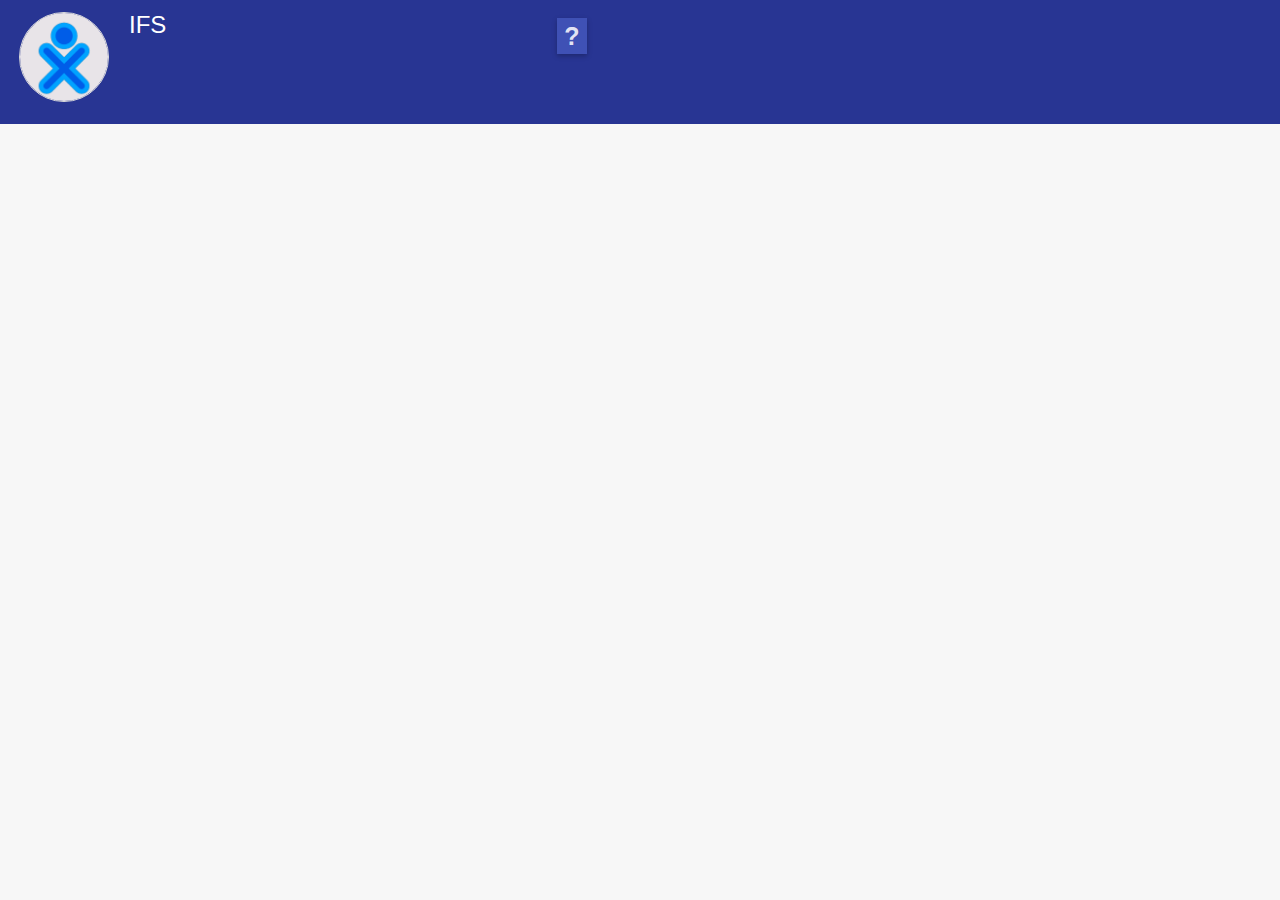
==== edit.html @ 2d03181b "init" ====
<!DOCTYPE html>
<html ng-app="Channel" lang="en" xmlns="http://www.w3.org/1999/xhtml">

<head>

	<!-- CSS -->
		<!-- lib -->
		<link href="assets/lib/core/angular-material/angular-material.css" rel="stylesheet" type="text/css"/>
		<link href="assets/lib/core/bootstrap/css/bootstrap.min.css" rel="stylesheet" type="text/css"/>
		<!-- app -->
		<link href="assets/css/style.css" rel="stylesheet" type="text/css"/>
		<link href="assets/css/style_extra.css" rel="stylesheet" type="text/css"/>
	<!-- /CSS -->

	<!-- HTML5 Shim -->
	<!--[if lt IE 9]>
	<script src="http://html5shim.googlecode.com/svn/trunk/html5.js"></script>
	<![endif]-->
	<!--<base href="/">-->

</head>

<body class="ng-cloak" ng-controller="MainCtrl" ng-init="init()">

	<!-- HEADER -->
	<site-header></site-header>
	<!-- /HEADER -->

	<!-- MAIN -->
	<section class="container edit-item-view" layout="column" 
		ng-controller="ItemsCtrl" ng-if="chJson" ng-init="getItem()">

		<!-- loading -->
		<div layout="column" ng-show="loading" flex>
			<div layout="column" flex="100" style="text-align:center;"><b ng-bind="msg"></b></div>
			<div layout="row" flex="100" layout-align="space-around">
				<md-progress-circular md-mode="indeterminate"></md-progress-circular>
			</div>
		</div>
		<!-- /loading -->

		<!-- edit item section -->
		<md-content class="edit-item-section" edit-item  ng-init="init()" ng-hide="loading" ng-if="item" layout="row" flex>
			<!-- item sidebar -->
			<side-bar></side-bar>
			<!-- /item sidebar -->
			<!-- item main -->
			<section flex="70" layout="column" class="item-main" style="position: relative;" id="item-upload-form" layout-padding>
        		<!-- game interface -->
        		<game-interface ng-if="item.media_type === 'game'"></game-interface>
        		<!-- /game interface -->
        		<!-- video interface -->
        		<video-interface ng-if="item.media_type === 'video'"></video-interface>
        		<!-- /video interface -->
	            <md-button flex="100" style="margin: 16px 0;" class="md-primary md-raised edgePadding pull-right" ng-click="onUpdateItem()">
	            	<label>Update {{item.media_type}}</label>
	            </md-button>
			</section>
			<!-- /item main -->
		</md-content>
		<!-- /edit item section -->

	</section>
	<!-- /MAIN -->

	<!-- JS -->

		<!-- zeronet -->
		<script type="text/javascript" src="assets/lib/core/zeronet/class.js"></script>
		<script type="text/javascript" src="assets/lib/core/zeronet/zeroframe.js"></script>
		<script type="text/javascript" src="assets/lib/core/zeronet/zerochat.js"></script>


		<!-- jquery -->
		<script type="text/javascript" src="assets/lib/core/jquery/jquery.min.js"></script>

		<!-- angular -->
		<script type="text/javascript" src="assets/lib/core/angular/angular.min.js"></script>
	    <script type="text/javascript" src="assets/lib/core/angular/angular-route.min.js"></script>
	    <script type="text/javascript" src="assets/lib/core/angular/angular-animate.min.js"></script>
	    <script type="text/javascript" src="assets/lib/core/angular/angular-aria.min.js"></script>
		<script type="text/javascript" src="assets/lib/core/angular-sanitize/angular-sanitize.min.js"></script>
		<script type="text/javascript" src="assets/lib/core/angular-material/angular-material.min.js"></script>
		<script type="text/javascript" src="assets/lib/core/dropzone/dropzone.js"></script>
		<script type="text/javascript" src="assets/lib/core/moment/moment.js"></script>
		<script type="text/javascript" src="assets/lib/core/angular-moment/angular-moment.min.js"></script>


		<!--uitls -->		
		<script type="text/javascript" src="assets/lib/core/util/dirPagination.js"></script>

		<!-- dosbox -->
		<script type="text/javascript" src="assets/lib/games/js-dos/js-dos.js"></script>

		<!-- jszip -->
		<script type="text/javascript" src="assets/lib/games/jszip/dist/jszip.min.js"></script>
		<script type="text/javascript" src="assets/lib/games/jszip/dist/jszip.utils.js"></script>

		<!-- nesbox -->
		<script src="assets/lib/games/nes/lib/dynamicaudio-min.js" type="text/javascript" charset="utf-8"></script>
	    <script src="assets/lib/games/nes/nes.js" type="text/javascript" charset="utf-8"></script>
	    <script src="assets/lib/games/nes/utils.js" type="text/javascript" charset="utf-8"></script>
	    <script src="assets/lib/games/nes/cpu.js" type="text/javascript" charset="utf-8"></script>
	    <script src="assets/lib/games/nes/keyboard.js" type="text/javascript" charset="utf-8"></script>
	    <script src="assets/lib/games/nes/mappers.js" type="text/javascript" charset="utf-8"></script>
	    <script src="assets/lib/games/nes/papu.js" type="text/javascript" charset="utf-8"></script>
	    <script src="assets/lib/games/nes/ppu.js" type="text/javascript" charset="utf-8"></script>
	    <script src="assets/lib/games/nes/rom.js" type="text/javascript" charset="utf-8"></script>
	    <script src="assets/lib/games/nes/ui.js" type="text/javascript" charset="utf-8"></script>

		<!-- videogular -->
		<script type="text/javascript" src="assets/lib/videos/videogular/videogular.js"></script>
		<script type="text/javascript" src="assets/lib/videos/videogular-controls/vg-controls.js"></script>
		<script type="text/javascript" src="assets/lib/videos/videogular-buffering/vg-buffering.js"></script>
		<script type="text/javascript" src="assets/lib/videos/videogular-overlay-play/vg-overlay-play.js"></script>
		<script type="text/javascript" src="assets/lib/videos/videogular-poster/vg-poster.js"></script>

		<!-- app - core -->
		<script type="text/javascript" src="app/application.js"></script>		
		<script type="text/javascript" src="app/core/controllers/main.ctrl.js"></script>
		<script type="text/javascript" src="app/core/controllers/items.ctrl.js"></script>
		<script type="text/javascript" src="app/core/directives/site-header.directive.js"></script>
		<script type="text/javascript" src="app/core/directives/my-channel.directive.js"></script>
		<script type="text/javascript" src="app/core/directives/side-bar.directive.js"></script>
		<script type="text/javascript" src="app/core/directives/edit-item.directive.js"></script>
		<script type="text/javascript" src="app/core/directives/image-upload.directive.js"></script>
		<script type="text/javascript" src="app/core/directives/dropzone.directive.js"></script>
		<script type="text/javascript" src="app/core/directives/item-form.directive.js"></script>		
		<script type="text/javascript" src="app/core/filters/file-size.filter.js"></script>

		<!-- app - games -->
		<script type="text/javascript" src="app/games/directives/game-interface.directive.js"></script>		
		<script type="text/javascript" src="app/games/directives/dosbox.directive.js"></script>
		<script type="text/javascript" src="app/games/directives/executable-file-input.directive.js"></script>
		<script type="text/javascript" src="app/games/directives/nes-emulator.directive.js"></script>

		<!-- app - videos -->
		<script type="text/javascript" src="app/videos/directives/video-interface.directive.js"></script>
		<script type="text/javascript" src="app/videos/directives/video-player.directive.js"></script>

	<!-- /JS -->  

</body>

</html>
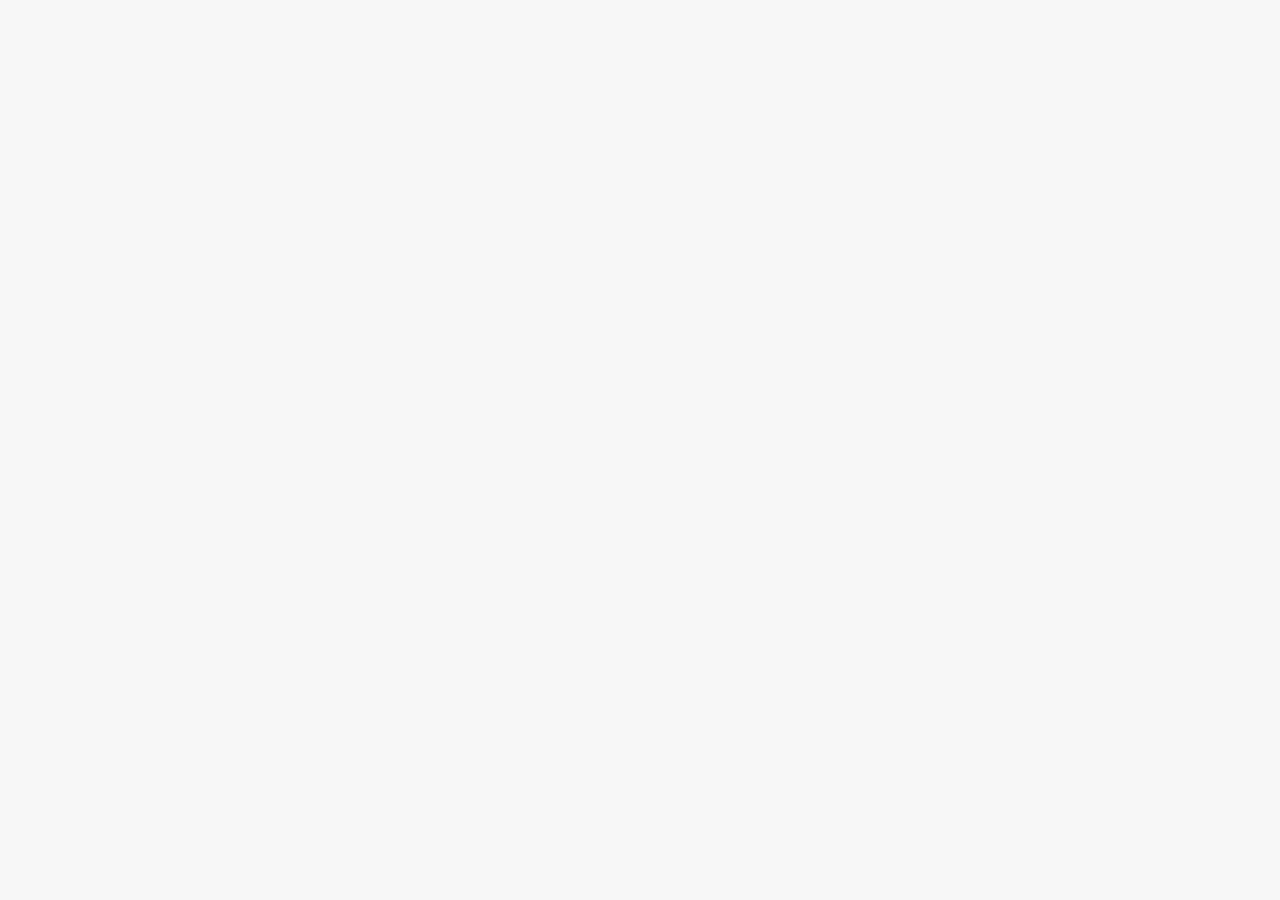
==== commit de9e23c8: "no message" ====
--- a/edit.html
+++ b/edit.html
@@ -85,28 +85,12 @@
 		<script type="text/javascript" src="assets/lib/core/moment/moment.js"></script>
 		<script type="text/javascript" src="assets/lib/core/angular-moment/angular-moment.min.js"></script>
 
-
-		<!--uitls -->		
+		<!--uitls -->
 		<script type="text/javascript" src="assets/lib/core/util/dirPagination.js"></script>
-
-		<!-- dosbox -->
-		<script type="text/javascript" src="assets/lib/games/js-dos/js-dos.js"></script>
 
 		<!-- jszip -->
 		<script type="text/javascript" src="assets/lib/games/jszip/dist/jszip.min.js"></script>
 		<script type="text/javascript" src="assets/lib/games/jszip/dist/jszip.utils.js"></script>
-
-		<!-- nesbox -->
-		<script src="assets/lib/games/nes/lib/dynamicaudio-min.js" type="text/javascript" charset="utf-8"></script>
-	    <script src="assets/lib/games/nes/nes.js" type="text/javascript" charset="utf-8"></script>
-	    <script src="assets/lib/games/nes/utils.js" type="text/javascript" charset="utf-8"></script>
-	    <script src="assets/lib/games/nes/cpu.js" type="text/javascript" charset="utf-8"></script>
-	    <script src="assets/lib/games/nes/keyboard.js" type="text/javascript" charset="utf-8"></script>
-	    <script src="assets/lib/games/nes/mappers.js" type="text/javascript" charset="utf-8"></script>
-	    <script src="assets/lib/games/nes/papu.js" type="text/javascript" charset="utf-8"></script>
-	    <script src="assets/lib/games/nes/ppu.js" type="text/javascript" charset="utf-8"></script>
-	    <script src="assets/lib/games/nes/rom.js" type="text/javascript" charset="utf-8"></script>
-	    <script src="assets/lib/games/nes/ui.js" type="text/javascript" charset="utf-8"></script>
 
 		<!-- videogular -->
 		<script type="text/javascript" src="assets/lib/videos/videogular/videogular.js"></script>
@@ -133,6 +117,7 @@
 		<script type="text/javascript" src="app/games/directives/dosbox.directive.js"></script>
 		<script type="text/javascript" src="app/games/directives/executable-file-input.directive.js"></script>
 		<script type="text/javascript" src="app/games/directives/nes-emulator.directive.js"></script>
+		<script type="text/javascript" src="app/games/directives/atari-emulator.directive.js"></script>
 
 		<!-- app - videos -->
 		<script type="text/javascript" src="app/videos/directives/video-interface.directive.js"></script>
--- a/assets/css/style.css
+++ b/assets/css/style.css
@@ -5,6 +5,9 @@
     More info at: http://lesselements.com
   ---------------------------------------------------*/
 /* MIXINS */
+/* /MIXINS */
+/* COLORS */
+/* /COLORS */
 /** GENERAL **/
 *:focus,
 *:hover {
@@ -118,38 +121,6 @@
 .header {
   padding: 4px;
   min-height: 150px;
-  /*
-		.site-title {
-			float: left;
-			width: 100%;
-
-			h3, div {
-				float: left;
-				width: 100%;
-			}
-
-		    h3 {
-			    clear: both;
-			    margin: 10px 0 0 0;
-			    padding: 0;
-			    float: left;
-
-			    small {
-			    	color:white;
-			    }
-		    }
-
-		    div.sub-title {
-		    	small {
-		    		float: left;
-		    		width: 100%;
-		    		display: block;
-		    		font-size: 12px;
-		    	}
-		    }
-
-		}
-		*/
 }
 .header .how-to-btn button {
   min-width: 30px;
@@ -450,3 +421,657 @@
   max-height: 400px;
   background-color: black;
 }
+/* /VIDEO VIEW */
+/* FILE LIST */
+#file-list #file-search-form span.btn {
+  margin-left: 5px;
+}
+#file-list thead {
+  text-transform: capitalize;
+}
+/* /FILE LIST */
+/* EMULATORS */
+#cpc-emulator-container {
+  text-align: center;
+  /* slider root */
+  /* drag handle */
+  /* input field */
+  /* input field while focused */
+  /* cute little CSS3 selector */
+  /* vertical version */
+}
+#cpc-emulator-container button::-moz-focus-inner,
+#cpc-emulator-container input[type="reset"]::-moz-focus-inner,
+#cpc-emulator-container input[type="button"]::-moz-focus-inner,
+#cpc-emulator-container input[type="submit"]::-moz-focus-inner,
+#cpc-emulator-container input[type="file"] > input[type="button"]::-moz-focus-inner {
+  border: 0;
+  padding: 0;
+  margin: 0;
+}
+@font-face {
+  font-family: guifx2;
+  src: url('Guifx_v2_Transports.woff');
+}
+#cpc-emulator-container .guifx2 {
+  font-family: guifx2;
+}
+#cpc-emulator-container .scrollbar-up,
+#cpc-emulator-container .scrollbar-down {
+  font-family: guifx2;
+  line-height: 12px;
+}
+#cpc-emulator-container img {
+  vertical-align: top;
+}
+#cpc-emulator-container ul {
+  margin: 0;
+  padding: 0;
+}
+#cpc-emulator-container a {
+  outline: medium none;
+  text-decoration: none;
+}
+#cpc-emulator-container a:hover {
+  text-decoration: underline;
+}
+#cpc-emulator-container button {
+  height: 26px;
+}
+#cpc-emulator-container .button-size1 {
+  padding: 3px 7px;
+  margin: 0px 3px;
+}
+#cpc-emulator-container .button-size2 {
+  font-size: 12px;
+  padding: 3px 5px;
+  min-width: 11px;
+}
+#cpc-emulator-container .button,
+#cpc-emulator-container .disabled-button,
+#cpc-emulator-container .toggled-button {
+  display: inline-block;
+  cursor: default;
+  background-color: #aaa;
+  border-radius: 3px;
+  vertical-align: middle;
+  line-height: 16px;
+  -moz-user-select: none;
+  -webkit-user-select: none;
+  -ms-user-select: none;
+}
+#cpc-emulator-container .button {
+  border: 1px solid #777;
+  background: linear-gradient(to bottom, rgba(255, 255, 255, 0.9), rgba(255, 255, 255, 0.4)) #aaaaaa;
+}
+#cpc-emulator-container .button:hover {
+  border: 1px solid #48c;
+  background-color: #6bd;
+}
+#cpc-emulator-container .button:active,
+#cpc-emulator-container .toggled-button {
+  border: 1px solid #368;
+  background-color: #48a;
+  box-shadow: inset 0px 1px 1px gray;
+}
+#cpc-emulator-container .disabled-button {
+  border: 1px solid #bbb;
+  background: #f4f4f4;
+  color: #666;
+}
+#cpc-emulator-container #tape-record.button {
+  color: darkred;
+}
+#cpc-emulator-container #snapshot {
+  vertical-align: middle;
+  margin: 0px 3px;
+}
+#cpc-emulator-container .tape-button {
+  margin-right: -2px;
+  width: 24px;
+}
+#cpc-emulator-container #tape-counter {
+  display: inline-block;
+  width: 24px;
+  line-height: 16px;
+  vertical-align: middle;
+  font-family: monospace;
+  font-weight: bold;
+  border: 1px solid #bbb;
+  background-color: #fff;
+  padding: 2px 2px 0px 2px;
+  margin: 0px 3px 0px 0px;
+  color: dimgray;
+}
+#cpc-emulator-container .main-panel {
+  font-family: arial, helvetica, sans-serif;
+  font-size: 13px;
+}
+#cpc-emulator-container .control-panel {
+  padding-top: 2px;
+  padding-bottom: 2px;
+}
+#cpc-emulator-container #option-panel {
+  width: 510px;
+  height: 414px;
+  left: 50%;
+  top: 50%;
+  margin-left: -255px;
+  margin-top: -207px;
+  position: absolute;
+  background-color: white;
+  padding: 12px;
+  border: 4px solid #048;
+  border-radius: 16px;
+  -moz-box-sizing: border-box;
+  -webkit-box-sizing: border-box;
+  box-sizing: border-box;
+}
+#cpc-emulator-container #option-panel-overlay {
+  width: 100%;
+  height: 100%;
+  background-color: gray;
+  position: absolute;
+  opacity: 0.6;
+}
+#cpc-emulator-container #option-panel-header {
+  border-bottom: 2px solid #ccc;
+  color: #048;
+  font-size: 22px;
+  font-weight: bold;
+  padding-bottom: 8px;
+  margin-bottom: 12px;
+}
+#cpc-emulator-container #settings-close {
+  color: #048;
+  float: right;
+  font-size: 28px;
+  font-weight: bold;
+  line-height: 18px;
+  cursor: default;
+  -moz-user-select: none;
+  -webkit-user-select: none;
+  -ms-user-select: none;
+}
+#cpc-emulator-container #settings-close:hover {
+  color: #b00;
+}
+#cpc-emulator-container #settings-close:active {
+  color: #600;
+}
+#cpc-emulator-container #option-panel-content {
+  text-align: left;
+  margin-left: 16px;
+}
+#cpc-emulator-container .option-heading {
+  font-size: 16px;
+  font-weight: bold;
+}
+#cpc-emulator-container .option-name {
+  font-size: 14px;
+}
+#cpc-emulator-container .option-flag {
+  width: 38px;
+  height: 26px;
+}
+#cpc-emulator-container .option-comment {
+  color: #555;
+}
+#cpc-emulator-container .option-list {
+  margin: 0 0 4px 14px;
+}
+#cpc-emulator-container .option-list input {
+  vertical-align: middle;
+}
+#cpc-emulator-container .option-label {
+  margin-left: -5px;
+  margin-right: 11px;
+  -moz-user-select: none;
+  -webkit-user-select: none;
+  -ms-user-select: none;
+}
+#cpc-emulator-container #status {
+  color: #333;
+  height: 16px;
+}
+#cpc-emulator-container .error-output {
+  border-top: 2px dotted red;
+  border-bottom: 2px dotted red;
+  background-color: #f99;
+  margin-bottom: 4px;
+  padding: 2px;
+  font-weight: bold;
+}
+#cpc-emulator-container .log-output {
+  border-top: 2px dotted #992;
+  border-bottom: 2px dotted #992;
+  padding: 2px;
+  background-color: #ff3;
+  margin-bottom: 2px;
+}
+#cpc-emulator-container #screen,
+#cpc-emulator-container #logo {
+  position: absolute;
+  left: 0;
+  top: 0;
+}
+#cpc-emulator-container #logo {
+  border: 1px solid #ccc;
+  background-color: white;
+  background-image: url("../img/cpc464_logo.png");
+  background-size: 100%;
+  background-position: center;
+  background-repeat: no-repeat;
+}
+#cpc-emulator-container #screen,
+#cpc-emulator-container #logo {
+  width: 100%;
+  height: 100%;
+  -moz-box-sizing: border-box;
+  -webkit-box-sizing: border-box;
+  box-sizing: border-box;
+}
+#cpc-emulator-container #screen-placeholder {
+  width: 100%;
+  height: 544px;
+}
+#cpc-emulator-container #screen-placeholder {
+  display: inline-block;
+  position: relative;
+}
+#cpc-emulator-container .reg {
+  color: green;
+}
+#cpc-emulator-container .int {
+  color: black;
+}
+#cpc-emulator-container .cond {
+  color: purple;
+}
+#cpc-emulator-container #checkbox-debugger {
+  margin-left: 12px;
+}
+#cpc-emulator-container #debugger-gui {
+  font-family: 'Bitstream Vera Sans Mono', 'Lucida Console', 'droid_monospace', monospace;
+  display: inline-block;
+  width: 850px;
+}
+#cpc-emulator-container #debugger-leftcol {
+  width: 310px;
+  float: left;
+}
+#cpc-emulator-container #debugger-rightcol {
+  width: 540px;
+  float: left;
+}
+#cpc-emulator-container .debugger-portlet {
+  font-size: 9pt;
+  display: inline-block;
+  border: 1px solid black;
+  margin: 6px 0px;
+  background: white;
+  color: darkblue;
+}
+#cpc-emulator-container .border-spaced {
+  border-spacing: 2px;
+}
+#cpc-emulator-container .dasm-table {
+  display: table-cell;
+  vertical-align: top;
+  text-align: left;
+}
+#cpc-emulator-container .dasm-theader {
+  background-color: #ddf;
+  border-bottom: 1px solid black;
+}
+#cpc-emulator-container .debugger-caption {
+  text-align: center;
+  font-weight: bold;
+  border-bottom: 1px solid black;
+  background-color: #d8d8d8;
+  color: black;
+}
+#cpc-emulator-container .dasm-theader div {
+  color: black;
+  font-weight: normal;
+}
+#cpc-emulator-container .dasm-tbody {
+  display: table-cell;
+}
+#cpc-emulator-container .dasm-pc {
+  background: lightblue;
+}
+#cpc-emulator-container .dasm-theader,
+#cpc-emulator-container .dasm-row,
+#cpc-emulator-container .mem-row {
+  line-height: 14px;
+}
+#cpc-emulator-container .dasm-cell {
+  display: table-cell;
+  vertical-align: middle;
+  text-align: center;
+  padding: 1px;
+}
+#cpc-emulator-container .dasm-row-label {
+  text-align: right;
+  width: 50px;
+}
+#cpc-emulator-container .dasm-cpu-label {
+  text-align: left;
+  color: darkblue;
+  margin-left: 3px;
+}
+#cpc-emulator-container .scrollbar {
+  display: table-cell;
+  width: 13px;
+  background-color: #d8d8d8;
+  text-align: center;
+  cursor: default;
+}
+#cpc-emulator-container .scrollbar-drag {
+  border: 1px solid #888;
+  height: 24px;
+  background-color: #eee;
+  position: relative;
+}
+#cpc-emulator-container .scrollbar-up,
+#cpc-emulator-container .scrollbar-down {
+  height: 15px;
+  background-color: #eee;
+  border: 1px solid #888;
+}
+#cpc-emulator-container #dasm-scrollbar-drag-container {
+  height: 415px;
+}
+#cpc-emulator-container #mem-scrollbar-drag-container {
+  height: 192px;
+}
+#cpc-emulator-container .addr {
+  display: table-cell;
+  width: 4em;
+  border-right: 1px solid lightgray;
+  padding-left: 2px;
+  color: black;
+}
+#cpc-emulator-container .data {
+  display: table-cell;
+  width: 5em;
+  border-right: 1px solid lightgray;
+  padding-left: 2px;
+  color: #666;
+}
+#cpc-emulator-container .dasm {
+  display: table-cell;
+  width: 10em;
+  color: mediumblue;
+  border-right: 1px solid lightgray;
+  padding-left: 2px;
+}
+#cpc-emulator-container .tstates {
+  display: table-cell;
+  width: 4em;
+  padding-left: 2px;
+}
+#cpc-emulator-container .mem-hexa {
+  display: table-cell;
+  width: 330px;
+  border-right: 1px solid lightgray;
+  padding-left: 2px;
+}
+#cpc-emulator-container .mem-ascii {
+  display: table-cell;
+  width: 10em;
+  padding-left: 2px;
+  color: green;
+}
+#cpc-emulator-container .mem-byte {
+  display: table-cell;
+  padding-left: 3px;
+  padding-right: 3px;
+}
+#cpc-emulator-container .dasm-flags {
+  width: 5em;
+  border: 1px solid grey;
+  color: black;
+}
+#cpc-emulator-container .dasm-word {
+  width: 33px;
+  border: 1px solid grey;
+  color: black;
+}
+#cpc-emulator-container .dasm-digit {
+  width: 11px;
+  border: 1px solid grey;
+  margin-left: 4px;
+  color: black;
+}
+#cpc-emulator-container .dasm-byte {
+  width: 17px;
+  border: 1px solid grey;
+  color: black;
+}
+#cpc-emulator-container .dasm-word-label {
+  width: 33px;
+  height: 12px;
+}
+#cpc-emulator-container .dasm-byte-label {
+  width: 19px;
+  height: 12px;
+}
+#cpc-emulator-container .dasm-color {
+  display: table-cell;
+  width: 17px;
+  border: 1px solid grey;
+  color: black;
+}
+#cpc-emulator-container .dasm-selected {
+  box-shadow: 0px 0px 2px 2px orange;
+}
+#cpc-emulator-container a,
+#cpc-emulator-container a:visited {
+  color: #048;
+}
+#cpc-emulator-container .nfo {
+  font-family: arial, helvetica, sans-serif;
+  font-size: 9pt;
+  padding: 7px 14px;
+  margin-top: 7px;
+  border: 1px solid #bbb;
+  background: #eee;
+  display: inline-block;
+}
+#cpc-emulator-container .check {
+  vertical-align: middle;
+}
+#cpc-emulator-container .check-label {
+  font-size: 12px;
+}
+#cpc-emulator-container #checkbox-fullscreen,
+#cpc-emulator-container #checkbox-settings,
+#cpc-emulator-container #checkbox-joystick,
+#cpc-emulator-container #checkbox-sound {
+  vertical-align: middle;
+  display: inline-block;
+  margin: 0px 2px;
+  background-image: url("../img/cpcbox-sprites.png");
+  height: 26px;
+  width: 26px;
+  border: 1px solid transparent;
+  -moz-user-select: none;
+  -webkit-user-select: none;
+  -ms-user-select: none;
+}
+#cpc-emulator-container #checkbox-fullscreen {
+  background-position: 0px -144px;
+}
+#cpc-emulator-container #checkbox-settings {
+  background-position: 0px -216px;
+}
+#cpc-emulator-container #checkbox-joystick {
+  background-position: 0px -36px;
+}
+#cpc-emulator-container #checkbox-sound {
+  background-position: 0px -72px;
+}
+#cpc-emulator-container #checkbox-fullscreen:hover,
+#cpc-emulator-container #checkbox-settings:hover,
+#cpc-emulator-container #checkbox-joystick:hover,
+#cpc-emulator-container #checkbox-sound:hover {
+  background-color: #def;
+  border: 1px solid #9cf;
+}
+#cpc-emulator-container #checkbox-fullscreen:active,
+#cpc-emulator-container #checkbox-settings:active,
+#cpc-emulator-container #checkbox-joystick:active,
+#cpc-emulator-container #checkbox-sound:active {
+  background-color: #bdf;
+  border: 1px solid #7bf;
+}
+#cpc-emulator-container fieldset {
+  display: inline-block;
+  margin: 3px 4px 0px 4px;
+  padding: 1px 7px 8px 7px;
+  background-color: #eee;
+  height: 37px;
+}
+#cpc-emulator-container .led {
+  border: 1px solid darkgray;
+  background-color: #400;
+  display: inline-block;
+  vertical-align: middle;
+  width: 12px;
+  height: 6px;
+}
+#cpc-emulator-container #drivea-filename,
+#cpc-emulator-container #driveb-filename,
+#cpc-emulator-container #tape-filename,
+#cpc-emulator-container #cart-filename {
+  display: inline-block;
+  vertical-align: middle;
+  border: 1px solid #bbb;
+  background-color: white;
+  text-align: left;
+  color: dimgray;
+  padding: 2px 3px 0px 3px;
+  margin: 0px 3px;
+  white-space: nowrap;
+  line-height: 16px;
+  overflow: hidden;
+}
+#cpc-emulator-container #drivea-filename,
+#cpc-emulator-container #driveb-filename,
+#cpc-emulator-container #cart-filename {
+  min-width: 170px;
+  max-width: 640px;
+}
+#cpc-emulator-container #tape-filename {
+  min-width: 140px;
+  max-width: 506px;
+}
+#cpc-emulator-container #drivea-zipselect,
+#cpc-emulator-container #driveb-zipselect,
+#cpc-emulator-container #tape-zipselect,
+#cpc-emulator-container #cart-zipselect {
+  vertical-align: middle;
+  min-width: 170px;
+  margin: 0px 3px;
+}
+#cpc-emulator-container #drivea-sideselect,
+#cpc-emulator-container #driveb-sideselect,
+#cpc-emulator-container #tape-sideselect,
+#cpc-emulator-container #cart-sideselect {
+  color: dimgray;
+}
+#cpc-emulator-container #drivea-eject,
+#cpc-emulator-container #driveb-eject,
+#cpc-emulator-container #tape-eject,
+#cpc-emulator-container #cart-eject {
+  margin-left: 5px;
+}
+#cpc-emulator-container legend {
+  text-align: left;
+}
+#cpc-emulator-container label {
+  vertical-align: middle;
+  display: inline-block;
+}
+#cpc-emulator-container .regcheck-input {
+  margin: 0;
+  vertical-align: middle;
+}
+#cpc-emulator-container #drivea-input,
+#cpc-emulator-container #driveb-input,
+#cpc-emulator-container #tape-input,
+#cpc-emulator-container #cart-input {
+  position: absolute;
+  top: -100px;
+}
+#cpc-emulator-container .slider {
+  background: url("../img/volume-slider.png") no-repeat 0 -5px;
+  width: 64px;
+  height: 5px;
+  cursor: pointer;
+  position: relative;
+  display: inline-block;
+}
+#cpc-emulator-container .progress {
+  background-color: #555;
+  height: 2px;
+  bottom: 2px;
+  position: absolute;
+  width: 0;
+}
+#cpc-emulator-container .handle {
+  background: transparent url("../img/volume-slider.png") no-repeat scroll -67px 0;
+  height: 13px;
+  position: absolute;
+  top: -5px;
+  width: 12px;
+}
+#cpc-emulator-container .range {
+  font-size: 10px;
+  border: 0;
+  background: none;
+  width: 30px;
+  margin: -5px 0 10px 0;
+  float: left;
+  color: #fff;
+  text-align: center;
+  -moz-border-radius: 2px;
+  -webkit-border-radius: 2px;
+}
+#cpc-emulator-container .range:focus {
+  background-color: #000;
+}
+#cpc-emulator-container .range[readonly]:focus {
+  background-color: transparent;
+}
+#cpc-emulator-container .vertical .slider {
+  background: url(../img/small-vertical.png) no-repeat -4px -17px;
+  height: 94px;
+  width: 5px;
+  margin: 5px 13px 0 0;
+}
+#cpc-emulator-container .vertical .handle {
+  background: transparent url(../img/small-vertical.png) no-repeat scroll -1px -2px;
+  top: 0;
+  margin-left: -2px;
+}
+#cpc-emulator-container .vertical .range {
+  margin: -13px 13px 0 -30px;
+}
+#nes-emulator-container {
+  width: 512px;
+  margin: 0 auto;
+}
+#nes-emulator-container #emulator #nes-roms {
+  margin-bottom: 10px;
+  margin-top: 5px;
+}
+#nes-emulator-container #emulator #nes-roms select {
+  background: white;
+}
+#nes-emulator-container #emulator #nes-controls {
+  margin-bottom: 5px;
+}
+/* /EMULATORS */
--- a/assets/css/style_extra.css
+++ b/assets/css/style_extra.css
@@ -48,4 +48,11 @@
     margin-right: 20px;
     margin-bottom: 10px;
     
+}
+
+md-dialog.upload-dialog{   
+    width: 600px;
+    min-width: 600px;
+    height:500px;
+    border-radius: 0;
 }